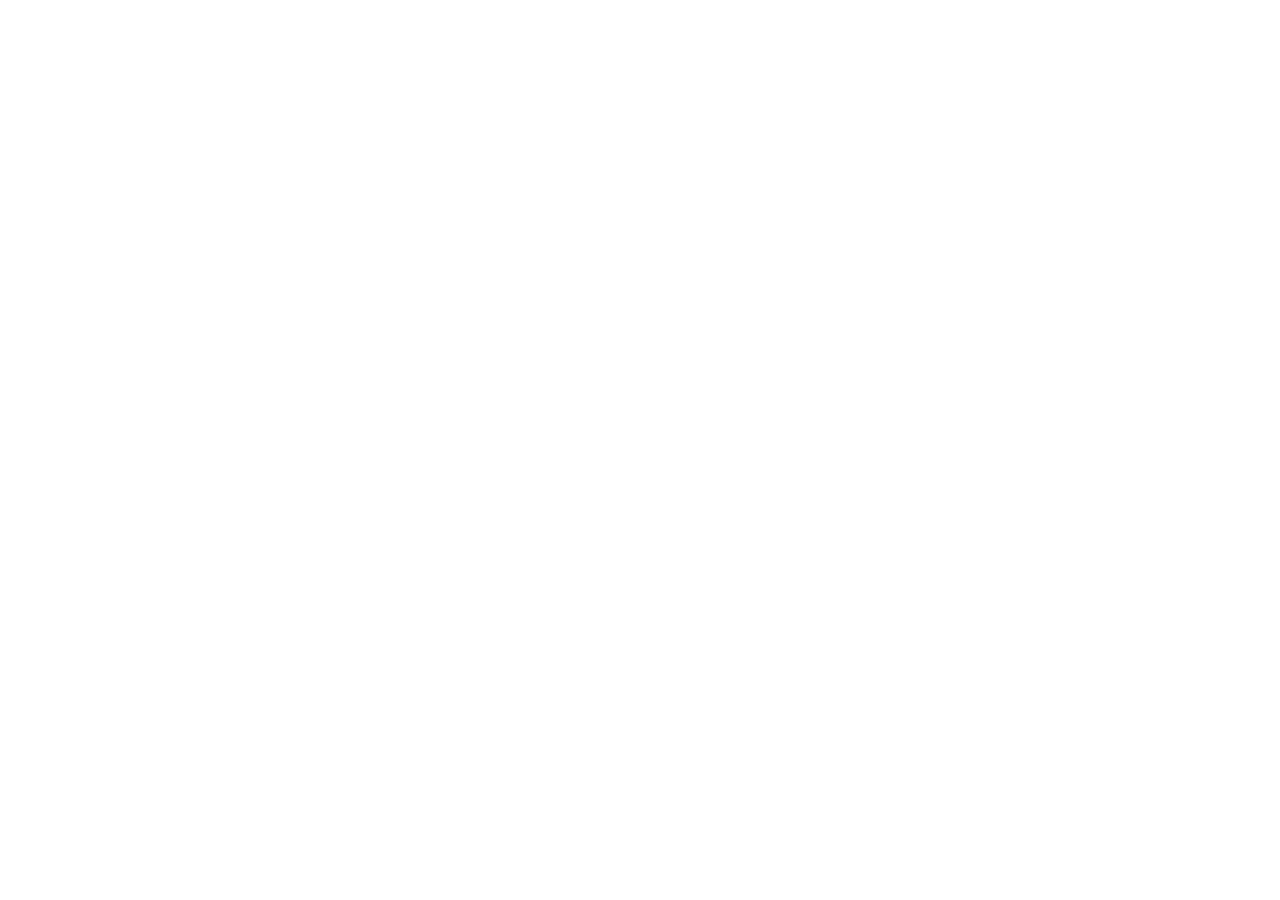
==== index.html @ 1c560a26 "Publikimi fillestar i projektit" ====
<!DOCTYPE html>
<html lang="sq">
<head>
    <meta charset="UTF-8">
    <meta http-equiv="X-UA-Compatible" content="IE=edge">
    <meta name="viewport" content="width=device-width, initial-scale=1.0">
    <title>Loja e Dinosaurit | Erion Nezha</title>
    <meta name="author" content="Erion Nezha">
    <link rel="stylesheet" href="style.css">
</head>
<body>
    <div class="game">
        <div id="dino"></div>
        <div id="cactus"></div>
    </div>
    <script src="script.js"></script>
</body>
</html>
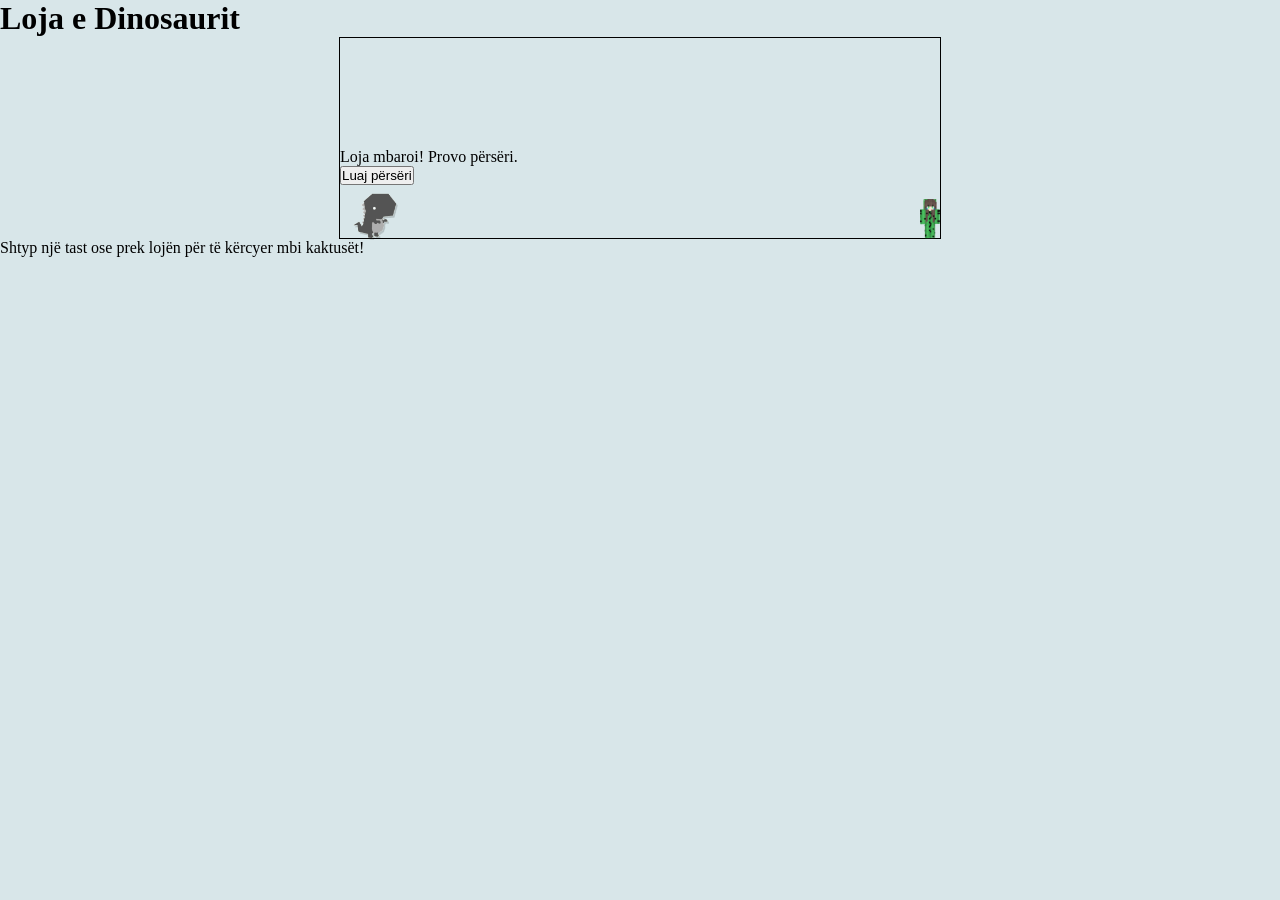
==== commit 537c6e1c: "Publikimi fillestar i projektit" ====
--- a/index.html
+++ b/index.html
@@ -9,10 +9,16 @@
     <link rel="stylesheet" href="style.css">
 </head>
 <body>
+    <h1>Loja e Dinosaurit</h1>
     <div class="game">
         <div id="dino"></div>
         <div id="cactus"></div>
+        <div id="gameover">
+            <p>Loja mbaroi! Provo përsëri.</p>
+            <button id="restart">Luaj përsëri</button>
+        </div>
     </div>
+    <p class="hint">Shtyp një tast ose prek lojën për të kërcyer mbi kaktusët!</p>
     <script src="script.js"></script>
 </body>
-</html>+</html>
--- a/style.css
+++ b/style.css
@@ -0,0 +1,72 @@
+*{
+    padding: 0;
+    margin: 0;
+}
+body{
+    background-color: #d8e6e9;
+}
+.game{
+    width: 600px;
+    height: 200px;
+    border: 1px solid #000000;
+    margin: auto;
+}
+
+#dino{
+    width: 70px;
+    height: 70px;
+    background-image: url(t-rex.png);
+    background-size: auto 70px;
+
+    position: relative;
+    top: 143px;
+}
+
+.jump{
+    animation: jump 0.3s linear;
+}
+
+@keyframes jump{
+    0%{
+        top: 143px; /*distance from the top of the parent element*/
+    }
+
+    30%{
+        top:115px;
+    }
+
+    50%{
+        top: 70px;
+    }
+
+    80%{
+        top: 115px;
+    }
+
+    100%{
+        top:143px;
+    }
+}
+
+
+#cactus{
+    width: 20px;
+    height: 40px;
+    position: relative;
+    top: 91px;
+    left: 580px; /*width of frame - width of cactus*/
+    
+    background-image: url(cactus.png);
+    background-size: 20px 40px;
+    animation: cactus-block 1.2s infinite linear;
+}
+
+@keyframes cactus-block{
+    0%{
+        left: 600px;
+    }
+
+    100%{
+        left: -20px;
+    }
+}
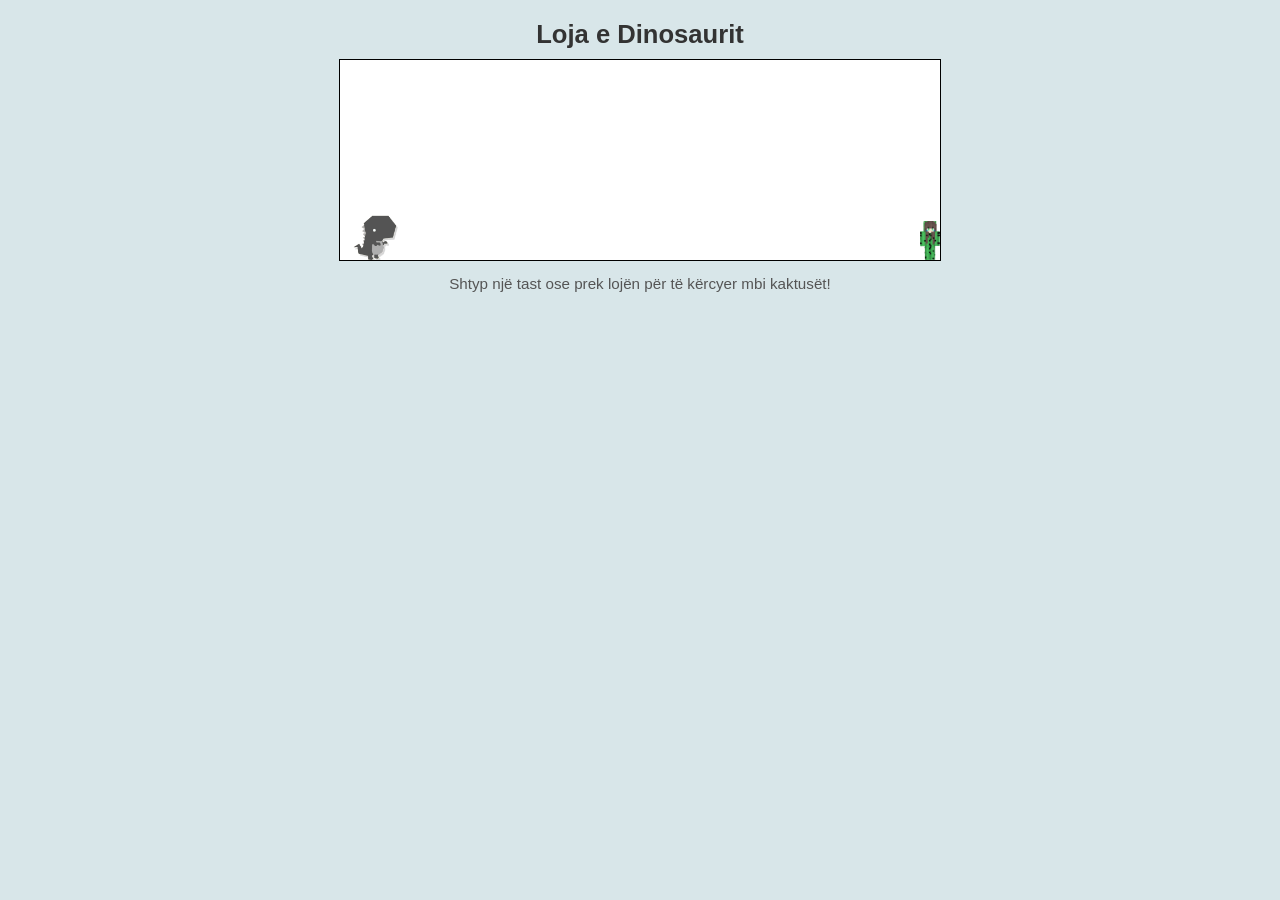
==== commit 618c35d6: "Branding: Erion Nezha credit header" ====
--- a/index.html
+++ b/index.html
@@ -1,4 +1,5 @@
 <!DOCTYPE html>
+<!-- Created by Erion Nezha — © 2026 All rights reserved -->
 <html lang="sq">
 <head>
     <meta charset="UTF-8">
--- a/style.css
+++ b/style.css
@@ -4,12 +4,26 @@
 }
 body{
     background-color: #d8e6e9;
+    font-family: Arial, sans-serif;
+    text-align: center;
+}
+h1{
+    margin: 20px 0 10px;
+    font-size: 1.6rem;
+    color: #333;
 }
 .game{
     width: 600px;
     height: 200px;
     border: 1px solid #000000;
     margin: auto;
+    position: relative;
+    transform-origin: top center;
+    background: #fff;
+    overflow: hidden;
+    touch-action: manipulation;
+    user-select: none;
+    -webkit-user-select: none;
 }
 
 #dino{
@@ -55,7 +69,7 @@
     position: relative;
     top: 91px;
     left: 580px; /*width of frame - width of cactus*/
-    
+
     background-image: url(cactus.png);
     background-size: 20px 40px;
     animation: cactus-block 1.2s infinite linear;
@@ -70,3 +84,46 @@
         left: -20px;
     }
 }
+
+#gameover{
+    display: none;
+    position: absolute;
+    inset: 0;
+    background: rgba(255, 255, 255, 0.88);
+    align-items: center;
+    justify-content: center;
+    flex-direction: column;
+    gap: 12px;
+    z-index: 10;
+}
+
+#gameover.show{
+    display: flex;
+}
+
+#gameover p{
+    font-size: 1.3rem;
+    font-weight: bold;
+    color: #333;
+}
+
+#restart{
+    font-size: 1rem;
+    padding: 10px 24px;
+    border: none;
+    border-radius: 8px;
+    background: #2e7d32;
+    color: #fff;
+    cursor: pointer;
+}
+
+#restart:active{
+    transform: scale(0.96);
+}
+
+.hint{
+    margin-top: 14px;
+    color: #555;
+    font-size: 0.95rem;
+    padding: 0 12px;
+}
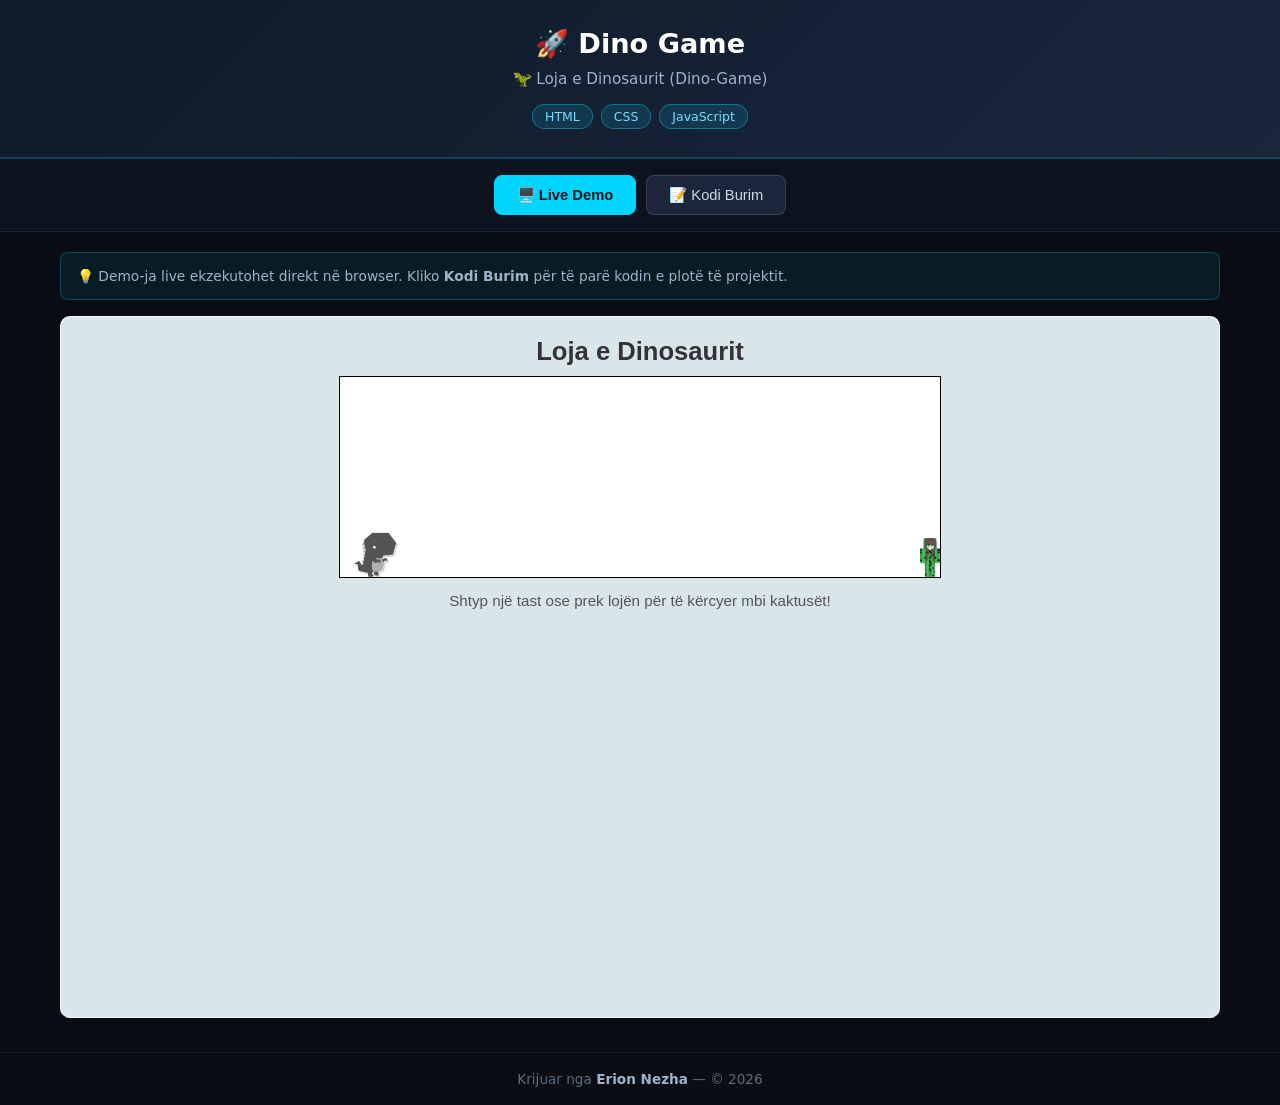
==== commit 96d2819a: "Standard showcase: live demo iframe + code panel + branding" ====
--- a/index.html
+++ b/index.html
@@ -1,25 +1,115 @@
+<!-- Created by Erion Nezha — © 2026 All rights reserved -->
 <!DOCTYPE html>
-<!-- Created by Erion Nezha — © 2026 All rights reserved -->
 <html lang="sq">
 <head>
-    <meta charset="UTF-8">
-    <meta http-equiv="X-UA-Compatible" content="IE=edge">
-    <meta name="viewport" content="width=device-width, initial-scale=1.0">
-    <title>Loja e Dinosaurit | Erion Nezha</title>
-    <meta name="author" content="Erion Nezha">
-    <link rel="stylesheet" href="style.css">
+<meta charset="UTF-8">
+<meta name="viewport" content="width=device-width, initial-scale=1.0">
+<title>Dino Game — Erion Nezha</title>
+<style>
+*{box-sizing:border-box;margin:0;padding:0}
+body{background:#0a0e14;color:#e6e6e6;font-family:'Segoe UI',system-ui,sans-serif;min-height:100vh;display:flex;flex-direction:column}
+header.top{background:linear-gradient(135deg,#0d1b2a,#1b263b);padding:28px 20px;text-align:center;border-bottom:2px solid #00d4ff33}
+header.top h1{font-size:1.7rem;color:#fff;margin-bottom:8px}
+header.top p{color:#9fb3c8;max-width:760px;margin:0 auto 12px;line-height:1.55;font-size:.95rem}
+.badges{display:flex;gap:8px;justify-content:center;flex-wrap:wrap}
+.badge{background:#00d4ff22;border:1px solid #00d4ff66;color:#7fdbff;padding:4px 12px;border-radius:20px;font-size:.78rem}
+.tabs{display:flex;gap:10px;justify-content:center;padding:16px;background:#0d1420;border-bottom:1px solid #ffffff14}
+.tabs button{background:#1b263b;color:#cfd8e3;border:1px solid #ffffff22;padding:10px 22px;border-radius:8px;cursor:pointer;font-size:.92rem;transition:.2s}
+.tabs button.active,.tabs button:hover{background:#00d4ff;color:#04121a;border-color:#00d4ff;font-weight:600}
+main{flex:1;padding:20px;max-width:1200px;width:100%;margin:0 auto}
+.panel{display:none}
+.panel.active{display:block}
+iframe.demo{width:100%;height:78vh;border:1px solid #ffffff22;border-radius:10px;background:#fff}
+.codewrap{display:flex;gap:0;border:1px solid #ffffff22;border-radius:10px;overflow:hidden;height:78vh;background:#0d1117}
+.tree{width:250px;min-width:200px;background:#0d1420;border-right:1px solid #ffffff14;overflow-y:auto;padding:12px;font-size:.82rem}
+.tree .tfile{padding:5px 8px;border-radius:5px;cursor:pointer;color:#9fb3c8;white-space:nowrap;overflow:hidden;text-overflow:ellipsis}
+.tree .tfile:hover{background:#ffffff10;color:#fff}
+.tree .tfile.active{background:#00d4ff26;color:#7fdbff}
+.tree .tdir{color:#5c6b7f;font-weight:600;margin-top:8px;font-size:.75rem;text-transform:uppercase;letter-spacing:.5px}
+.codeview{flex:1;overflow:auto;padding:0;position:relative}
+.codeview pre{padding:16px;font-family:'Consolas','Fira Code',monospace;font-size:.82rem;line-height:1.6;color:#d6deeb;white-space:pre}
+.codeview .lineno{color:#4a5568;user-select:none;margin-right:12px;display:inline-block;width:32px;text-align:right}
+.codeview img.preview{max-width:100%;padding:20px}
+.cbar{display:flex;gap:8px;align-items:center;padding:10px 14px;background:#0d1420;border-bottom:1px solid #ffffff14;font-size:.82rem;color:#9fb3c8;overflow-x:auto}
+.ctab{padding:6px 14px;border-radius:6px;cursor:pointer;white-space:nowrap;border:1px solid transparent}
+.ctab:hover{background:#ffffff10}
+.ctab.active{background:#00d4ff26;color:#7fdbff;border-color:#00d4ff55}
+footer{text-align:center;padding:18px;color:#5c6b7f;font-size:.85rem;border-top:1px solid #ffffff10;margin-top:10px}
+footer strong{color:#9fb3c8}
+.term{background:#05070a;border:1px solid #00ff8833;border-radius:10px;overflow:hidden;height:78vh;display:flex;flex-direction:column}
+.term-head{background:#0d1420;padding:10px 14px;display:flex;align-items:center;gap:8px;border-bottom:1px solid #ffffff14}
+.dot{width:12px;height:12px;border-radius:50%}
+.term-title{color:#9fb3c8;font-size:.82rem;margin-left:6px;flex:1}
+.replay{background:#00ff8822;border:1px solid #00ff8866;color:#7dffb0;padding:5px 14px;border-radius:6px;cursor:pointer;font-size:.8rem}
+.replay:hover{background:#00ff8844}
+#term-body{flex:1;overflow-y:auto;padding:16px;font-family:'Consolas',monospace;font-size:.88rem;line-height:1.7;color:#33ff88;white-space:pre-wrap;word-break:break-word}
+#term-body .inp{color:#ffd75c}
+#term-body .dim{color:#4a6b57}
+.cursor{display:inline-block;width:9px;height:17px;background:#33ff88;vertical-align:-3px;animation:blink 1s infinite}
+@keyframes blink{50%{opacity:0}}
+.split{display:grid;grid-template-columns:1fr 1fr;gap:16px}
+.split .term,.split .codewrap{height:78vh}
+@media(max-width:860px){.split{grid-template-columns:1fr}.codewrap{flex-direction:column}.tree{width:100%;max-height:150px;border-right:none;border-bottom:1px solid #ffffff14}}
+.kw{color:#ff7edb}.st{color:#ffd75c}.cm{color:#5c6b7f;font-style:italic}.fn{color:#7fdbff}.nm{color:#f78c6c}
+.note{background:#00d4ff12;border:1px solid #00d4ff44;border-radius:8px;padding:12px 16px;margin-bottom:16px;font-size:.86rem;color:#9fb3c8;line-height:1.6}
+</style>
 </head>
 <body>
-    <h1>Loja e Dinosaurit</h1>
-    <div class="game">
-        <div id="dino"></div>
-        <div id="cactus"></div>
-        <div id="gameover">
-            <p>Loja mbaroi! Provo përsëri.</p>
-            <button id="restart">Luaj përsëri</button>
-        </div>
-    </div>
-    <p class="hint">Shtyp një tast ose prek lojën për të kërcyer mbi kaktusët!</p>
-    <script src="script.js"></script>
+<header class="top">
+<h1>🚀 Dino Game</h1>
+<p>🦖 Loja e Dinosaurit (Dino-Game)</p>
+<div class="badges"><span class="badge">HTML</span><span class="badge">CSS</span><span class="badge">JavaScript</span></div>
+</header>
+<div class="tabs">
+<button class="active" onclick="show('demo',this)">🖥️ Live Demo</button>
+<button onclick="show('code',this)">📝 Kodi Burim</button>
+</div>
+<main>
+<div class="note">💡 Demo-ja live ekzekutohet direkt në browser. Kliko <strong>Kodi Burim</strong> për të parë kodin e plotë të projektit.</div>
+<div id="p-demo" class="panel active"><iframe class="demo" src="demo/index.html" title="Live demo"></iframe></div>
+<div id="p-code" class="panel"><div class="codewrap">
+<aside class="tree" id="tree"></aside>
+<div class="codeview"><div class="cbar" id="cbar"></div><div id="codebox"><pre></pre></div></div>
+</div></div>
+</main>
+<footer>Krijuar nga <strong>Erion Nezha</strong> — © 2026</footer>
+<script>
+const TREE={"dirs": [], "files": ["cactus.png", "dino-ss.png", "index.html", "screenshot.png", "script.js", "style.css", "t-rex.png"]};
+const CODEDIR="demo";
+const IMG=/\.(png|jpe?g|gif|svg|webp|ico|bmp)$/i;
+function show(id,btn){document.querySelectorAll('.panel').forEach(p=>p.classList.remove('active'));document.getElementById('p-'+id).classList.add('active');document.querySelectorAll('.tabs button').forEach(b=>b.classList.remove('active'));btn.classList.add('active');}
+function buildTree(){
+  const t=document.getElementById('tree');let html='';
+  const walk=(node,prefix)=>{node.dirs.forEach(d=>{html+='<div class="tdir">📁 '+prefix+d.name+'</div>';walk(d,prefix+d.name+'/');});node.files.forEach(f=>{html+='<div class="tfile" data-p="'+prefix+f+'">📄 '+f+'</div>';});};
+  walk(TREE,'');t.innerHTML=html;
+  t.querySelectorAll('.tfile').forEach(el=>el.onclick=()=>openFile(el.dataset.p,el));
+  const first=t.querySelector('.tfile');if(first)openFile(first.dataset.p,first);
+}
+async function openFile(path,el){
+  document.querySelectorAll('.tfile').forEach(e=>e.classList.remove('active'));el.classList.add('active');
+  document.getElementById('cbar').textContent=path;
+  const box=document.getElementById('codebox');
+  if(IMG.test(path)){box.innerHTML='<img class="preview" src="'+CODEDIR+'/'+path+'">';return;}
+  try{const r=await fetch(CODEDIR+'/'+path);const txt=await r.text();
+    box.innerHTML='<pre>'+hl(txt,path.split('.').pop())+'</pre>';
+  }catch(e){box.innerHTML='<pre>Deshtoi leximi i file-it.</pre>';}
+}
+
+function hl(code,lang){
+  const esc=s=>s.replace(/&/g,'&amp;').replace(/</g,'&lt;').replace(/>/g,'&gt;');
+  const tok=/(\/\/[^\n]*|\/\*[\s\S]*?\*\/|#[^\n]*|<!--[\s\S]*?-->)|("[^"\n]*"|'[^'\n]*')|\b(import|from|as|def|return|if|elif|else|for|while|in|not|and|or|class|try|except|finally|with|lambda|pass|break|continue|print|public|private|protected|static|void|int|float|double|char|long|short|boolean|new|this|null|true|false|extends|implements|package|throws|struct|include|switch|case|default|do|sizeof|typedef|const|unsigned|using|namespace|cin|cout|endl|int main|string|System|out|println|var|let|function|=>)\b|\b(\d+(\.\d+)?)\b/g;
+  let out='',last=0,m;
+  while((m=tok.exec(code))!==null){
+    out+=esc(code.slice(last,m.index));
+    const cls=m[1]?'cm':m[2]?'st':m[3]?'kw':'nm';
+    out+='<span class="'+cls+'">'+esc(m[0])+'</span>';
+    last=m.index+m[0].length;
+  }
+  out+=esc(code.slice(last));
+  return out.split('\n').map((l,i)=>'<span class="lineno">'+(i+1)+'</span>'+(l||' ')).join('\n');
+}
+
+buildTree();
+</script>
 </body>
 </html>
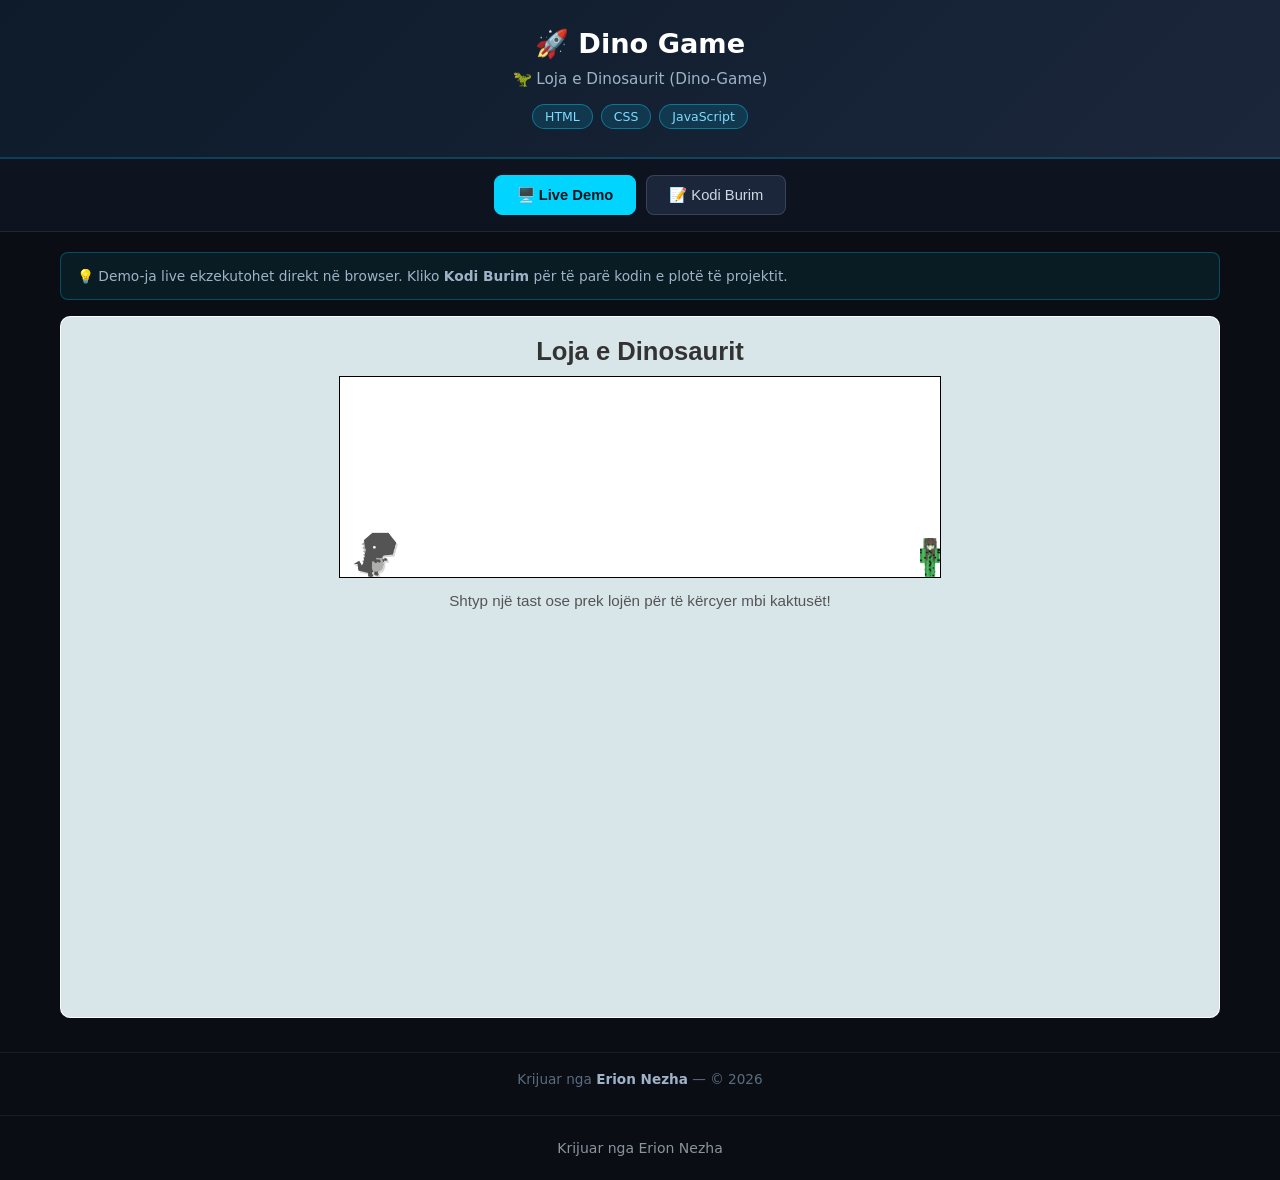
==== commit 2236d5b6: "Shto panelin 'Kodi Burim' krahas demo-s live" ====
--- a/index.html
+++ b/index.html
@@ -111,5 +111,6 @@
 
 buildTree();
 </script>
+<footer style="text-align:center;padding:24px 16px;color:#8b949e;font-family:system-ui,sans-serif;font-size:14px;">Krijuar nga Erion Nezha</footer>
 </body>
 </html>
